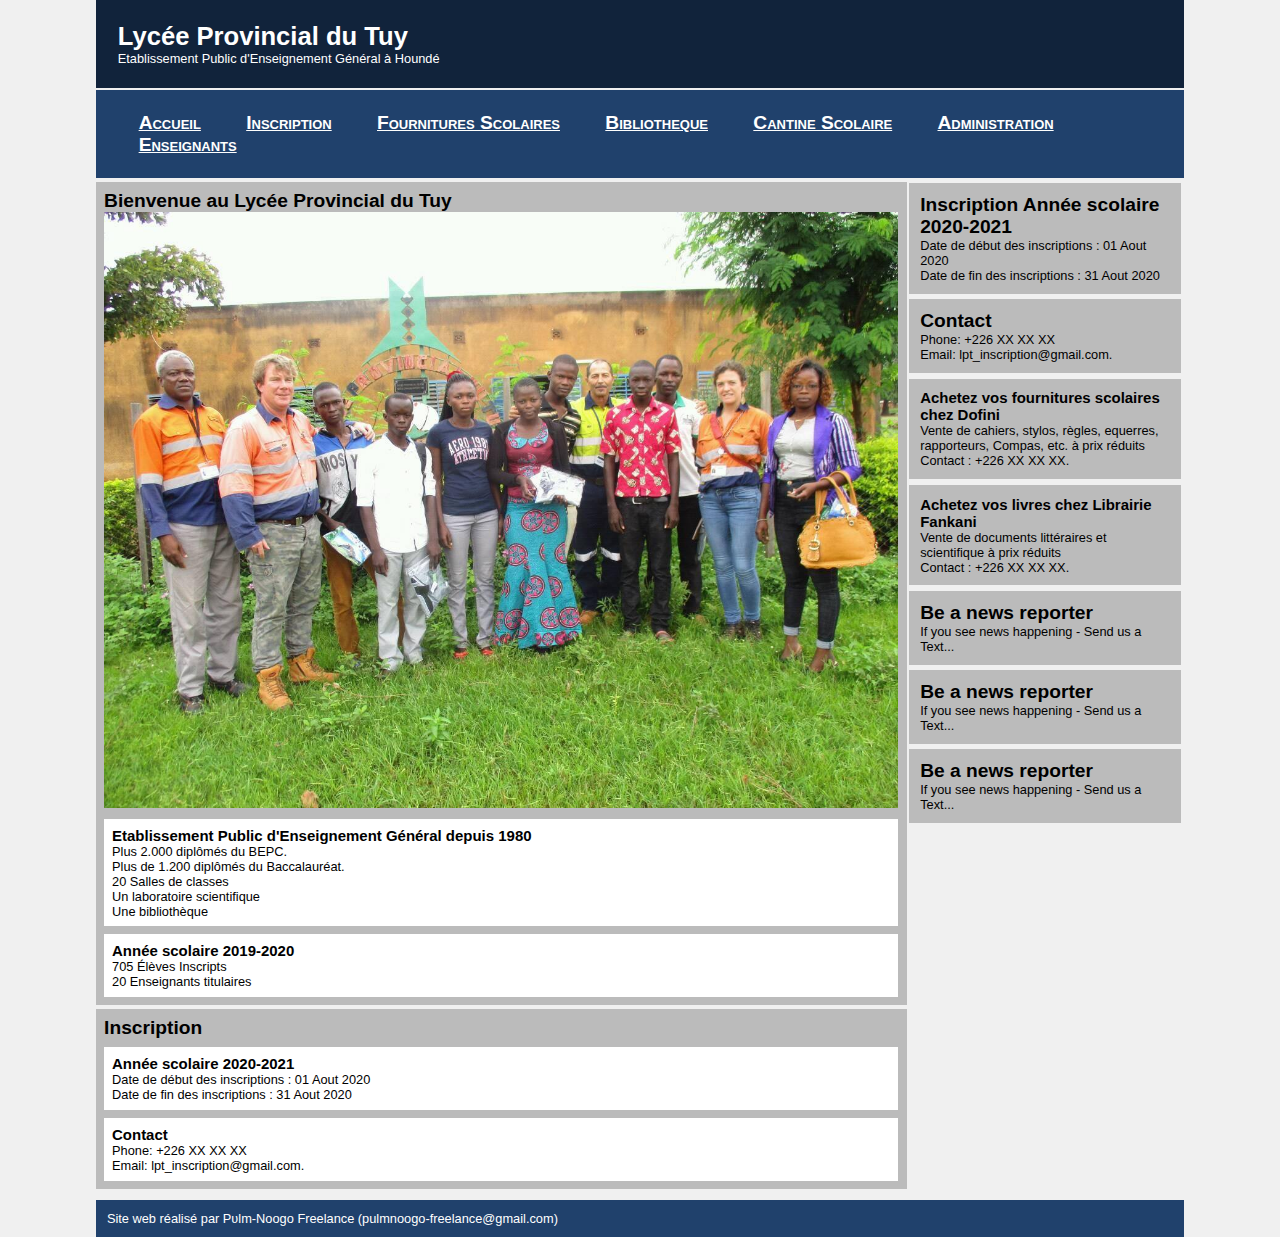
==== WebContent/index.html @ a8b8c0d5 "transformed to maven project" ====
<!DOCTYPE html>
<html lang="en">
<head>
<meta charset="UTF-8">
<meta name="viewport" content="width=device-width, initial-scale=1.0">
<title>LPT - Accueil</title>
<link rel="stylesheet" type="text/css" href="style.css">
</head>
<body>
	<header class="banner">
		<h1>Lycée Provincial du Tuy</h1>
		<p>Etablissement Public d'Enseignement Général à Houndé</p>
	</header>

	<nav>
		<ul>
			<li><a href="index.html">Accueil</a></li>
			<li><a href="inscription.html">Inscription</a></li>
			<li><a href="fourniture.html">Fournitures Scolaires</a></li>
			<li><a href="bibliotheque.html">Bibliotheque</a></li>
			<li><a href="cantine.html">Cantine Scolaire</a></li>
			<li><a href="administration.html">Administration</a></li>
			<li><a href="enseignants.html">Enseignants</a></li>
		</ul>
	</nav>

	<main>

		<section>
			<h2>Bienvenue au Lycée Provincial du Tuy</h2>
			<img src="images/HGO_bourses.jpg"
				style="width: 100%; height: 100%;">
			<article>
				<header>
					<h3>Etablissement Public d'Enseignement Général depuis 1980</h3>
				</header>
				<p>Plus 2.000 diplômés du BEPC.</p>
				<p>Plus de 1.200 diplômés du Baccalauréat.</p>
				<p>20 Salles de classes</p>
				<p>Un laboratoire scientifique</p>
				<p>Une bibliothèque</p>
			</article>

			<article>
				<header>
					<h3>Année scolaire 2019-2020</h3>
				</header>
				<p>705 Élèves Inscripts</p>
				<p>20 Enseignants titulaires</p>
			</article>
		</section>

		<section>
			<h2>Inscription</h2>
			<article>
				<header>
					<h3>Année scolaire 2020-2021</h3>
				</header>
				<p>Date de début des inscriptions : 01 Aout 2020</p>
				<p>Date de fin des inscriptions : 31 Aout 2020</p>
			</article>

			<article>
				<header>
					<h3>Contact</h3>
				</header>
				<p>Phone: +226 XX XX XX</p>
				<p>Email: lpt_inscription@gmail.com.</p>
			</article>
		</section>
	</main>

	<aside>
		<h2>Inscription Année scolaire 2020-2021</h2>
		<p>Date de début des inscriptions : 01 Aout 2020</p>
		<p>Date de fin des inscriptions : 31 Aout 2020</p>
	</aside>

	<aside>
		<h2>Contact</h2>
		<p>Phone: +226 XX XX XX</p>
		<p>Email: lpt_inscription@gmail.com.</p>
	</aside>
	
	<aside>
		<h3>Achetez vos fournitures scolaires chez Dofini</h3>
		<p>Vente de cahiers, stylos, règles, equerres, rapporteurs,
			Compas, etc. à prix réduits</p>
		<p>Contact : +226 XX XX XX.</p>
	</aside>
	<aside>
		<h3>Achetez vos livres chez Librairie Fankani</h3>
		<p>Vente de documents littéraires et scientifique à prix réduits</p>
		<p>Contact : +226 XX XX XX.</p>

	</aside>
	<aside>
		<h2>Be a news reporter</h2>
		<p>If you see news happening - Send us a Text...</p>

	</aside>

	<aside>
		<h2>Be a news reporter</h2>
		<p>If you see news happening - Send us a Text...</p>
	</aside>
	<aside>
		<h2>Be a news reporter</h2>
		<p>If you see news happening - Send us a Text...</p>
	</aside>

	<footer>
		<p>Site web réalisé par Pʋlm-Noogo Freelance
			(pulmnoogo-freelance@gmail.com)</p>
	</footer>

</body>
</html>
---- WebContent/style.css ----
@charset "UTF-8";

article, aside, footer, header, main, nav, section {
  display: block;
}

html, body, h1, h2, h3, ul, li, a, p, 
article, aside, footer, header, main, nav, section {
  padding: 0%;
  margin: 0%;
}

.banner {
  background-color: #11233b;
  color: white;
  padding: 2% 2%;
}

body {
  width: 85%;
  margin-left: auto;
  margin-right: auto;
  background-color: #f0f0f0;
  font-family: Helvetica, Arial, sans-serif;
  font-size: 80%;
}

nav {
  background-color: #20416c;
  padding: 2%;
  margin-top: 0.25%;
}

li a {
  color: white;
}

li {
  display: inline;
  margin-left: 2%;
  margin-right: 2%;
  font-size: 150%;
  font-variant: small-caps;
  font-weight: bold;
}

section {
  background-color: #bbbbbb;
  margin-top: 0.5%;
  padding: 1%;
}

article {
  background-color: white;
  margin-top: 1%;
  padding: 1% 1%;
}

main {
  width: 74.5%;
  min-width: 272px; /* my phone size*/
  float: left;
  margin-bottom: 1%;
}

aside {
  background-color: #bbbbbb;
  width: 23%;
  min-width: 148px;
  float: right;
  padding: 1%;
  margin-top: 0.5%;
  margin-right: 0.25%;
}

footer {
  clear: both;
  background-color: #20416c;
  color: white;
  padding: 1% 1%;
    margin-top: 0.5%;
}

/*
@viewport{
	zoom: 1.0;
	width: extend-to-zoom;
}*/
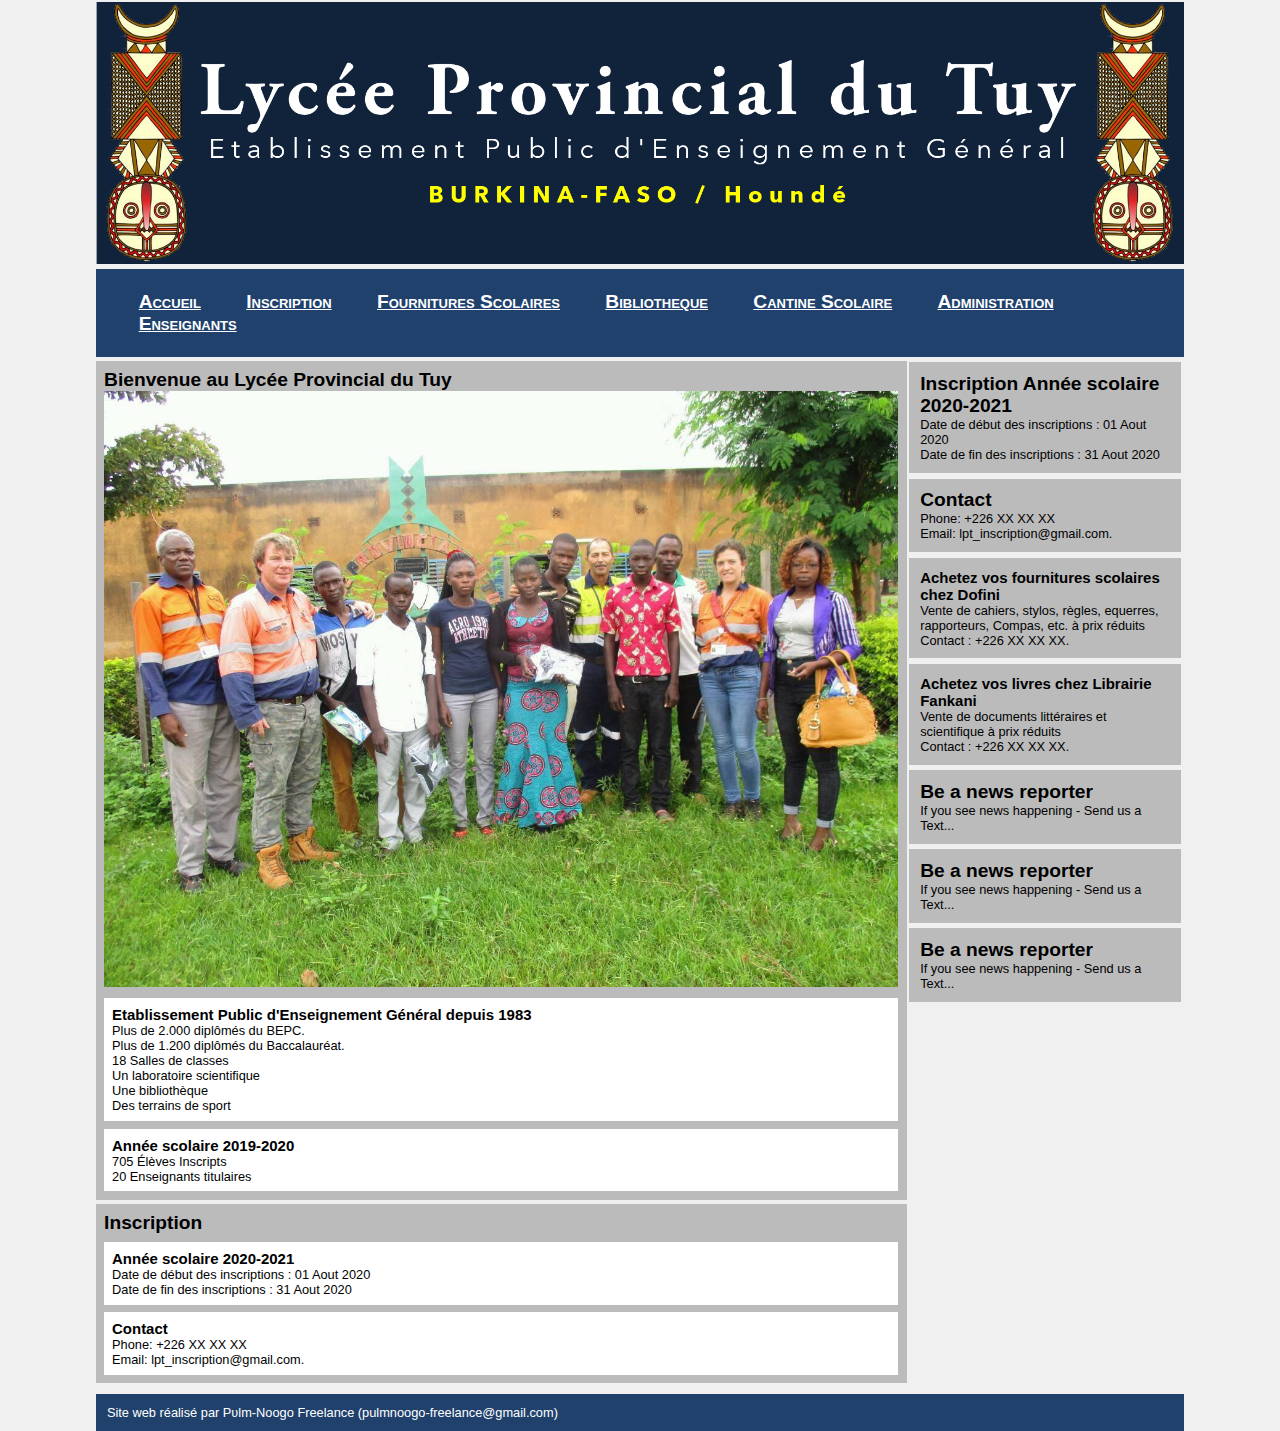
==== commit 6dc1dbcb: "banner'" ====
--- a/WebContent/index.html
+++ b/WebContent/index.html
@@ -7,9 +7,9 @@
 <link rel="stylesheet" type="text/css" href="style.css">
 </head>
 <body>
-	<header class="banner">
-		<h1>Lycée Provincial du Tuy</h1>
-		<p>Etablissement Public d'Enseignement Général à Houndé</p>
+	<header class="ip_banner">
+		<img src="images/ip_banner08.png"
+				style="width: 100%; height: 100%;">
 	</header>
 
 	<nav>
@@ -32,13 +32,14 @@
 				style="width: 100%; height: 100%;">
 			<article>
 				<header>
-					<h3>Etablissement Public d'Enseignement Général depuis 1980</h3>
+					<h3>Etablissement Public d'Enseignement Général depuis 1983</h3>
 				</header>
-				<p>Plus 2.000 diplômés du BEPC.</p>
+				<p>Plus de 2.000 diplômés du BEPC.</p>
 				<p>Plus de 1.200 diplômés du Baccalauréat.</p>
-				<p>20 Salles de classes</p>
+				<p>18 Salles de classes</p>
 				<p>Un laboratoire scientifique</p>
 				<p>Une bibliothèque</p>
+				<p>Des terrains de sport</p>
 			</article>
 
 			<article>
--- a/WebContent/style.css
+++ b/WebContent/style.css
@@ -11,9 +11,15 @@
 }
 
 .banner {
-  background-color: #11233b;
+  /*background-color: #11233b;*/
+  /*color: white;*/
+  padding: 1% 1%;
+}
+
+.ip_banner {
+  /*background-color: #11233b;
   color: white;
-  padding: 2% 2%;
+  padding: 1% 1%;*/
 }
 
 body {
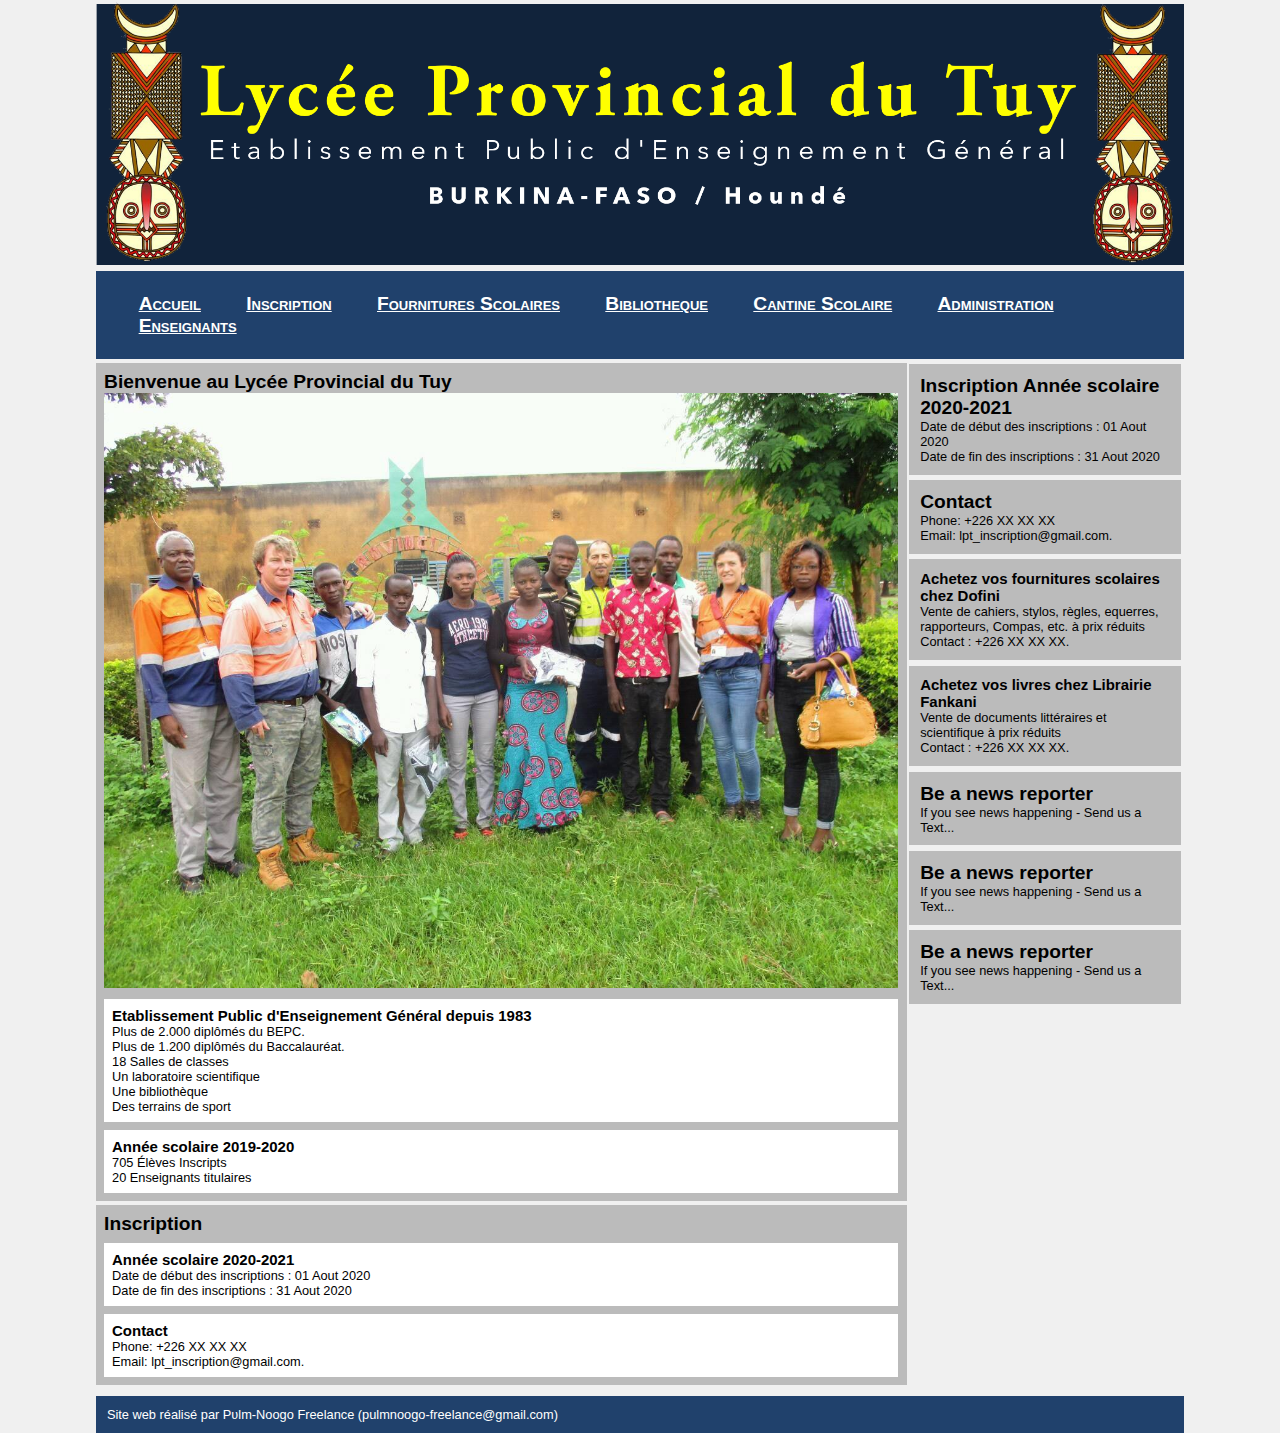
==== commit 886df878: "banner" ====
--- a/WebContent/index.html
+++ b/WebContent/index.html
@@ -8,7 +8,7 @@
 </head>
 <body>
 	<header class="ip_banner">
-		<img src="images/ip_banner08.png"
+		<img src="images/ip_banner09.png"
 				style="width: 100%; height: 100%;">
 	</header>
 
